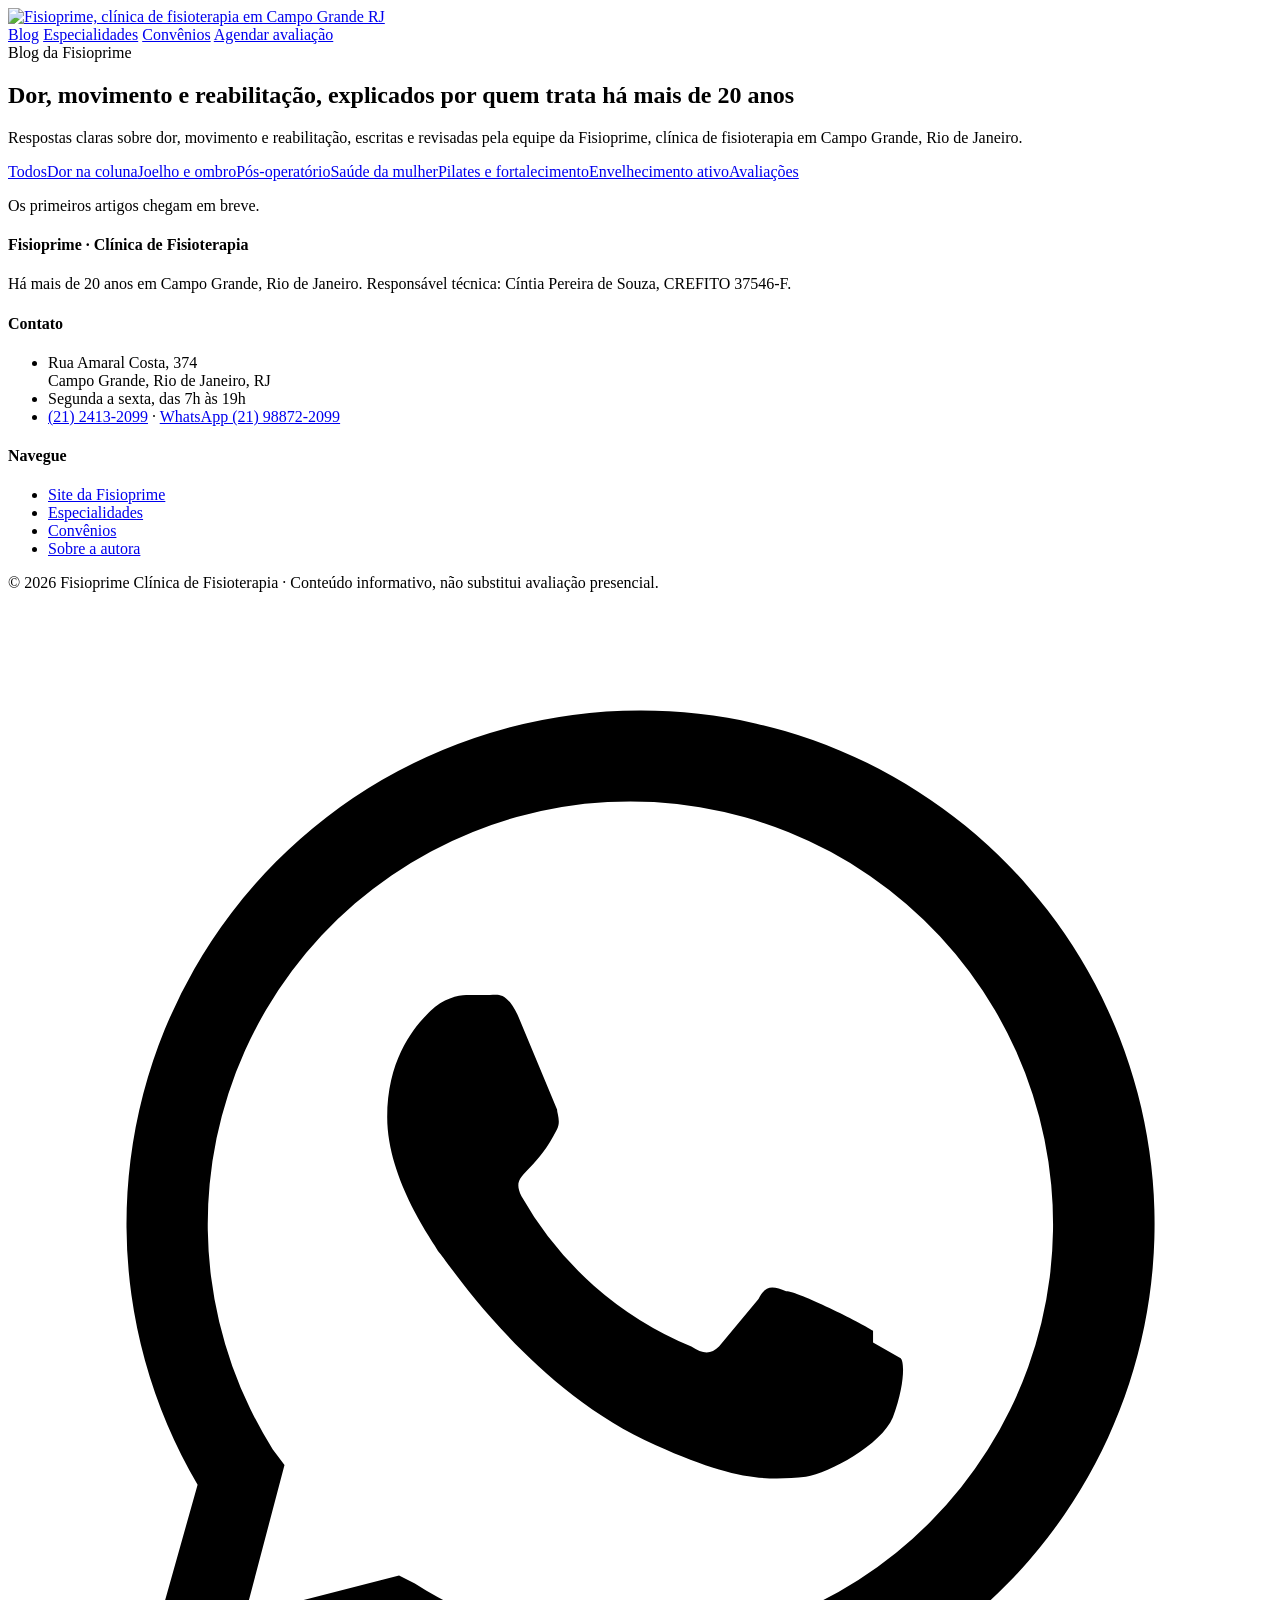
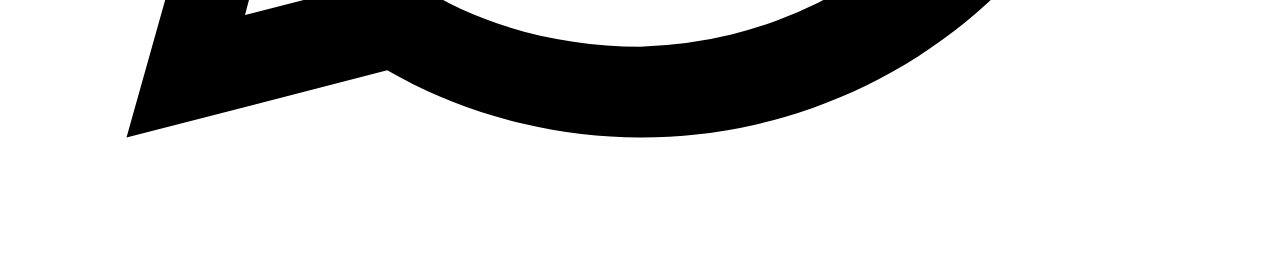
==== index.html @ 732b1710 "Estrutura inicial do Blog da Fisioprime Co-Authored-By: Claude Opus 5.5 <noreply@anthropic.com>" ====
<!doctype html>
<html lang="pt-BR">
<head>
<meta charset="utf-8">
<meta name="viewport" content="width=device-width, initial-scale=1">
<title>Blog da Fisioprime | Fisioterapia em Campo Grande RJ</title>
<meta name="description" content="Respostas claras sobre dor, movimento e reabilitação, escritas e revisadas pela equipe da Fisioprime, clínica de fisioterapia em Campo Grande, Rio de Janeiro.">
<meta name="robots" content="index, follow, max-image-preview:large">
<link rel="canonical" href="https://fisioprime.com.br/blog/">
<meta property="og:locale" content="pt_BR">
<meta property="og:type" content="website">
<meta property="og:title" content="Blog da Fisioprime | Fisioterapia em Campo Grande RJ">
<meta property="og:description" content="Respostas claras sobre dor, movimento e reabilitação, escritas e revisadas pela equipe da Fisioprime, clínica de fisioterapia em Campo Grande, Rio de Janeiro.">
<meta property="og:url" content="https://fisioprime.com.br/blog/">
<meta property="og:site_name" content="Blog da Fisioprime">
<meta property="og:image" content="https://fisioprime.com.br/blog/assets/logo.png">
<meta name="twitter:card" content="summary_large_image">
<link rel="alternate" type="application/rss+xml" title="Blog da Fisioprime" href="https://fisioprime.com.br/blog/feed.xml">
<link rel="icon" href="/blog/assets/logo.png">
<link rel="preconnect" href="https://fonts.googleapis.com">
<link rel="preconnect" href="https://fonts.gstatic.com" crossorigin>
<link href="https://fonts.googleapis.com/css2?family=Poppins:wght@300;400;500;600&display=swap" rel="stylesheet">
<link rel="stylesheet" href="/blog/assets/blog.css">
<script type="application/ld+json">{"@context": "https://schema.org", "@type": "Blog", "@id": "https://fisioprime.com.br/blog/#blog", "name": "Blog da Fisioprime", "url": "https://fisioprime.com.br/blog/", "description": "Respostas claras sobre dor, movimento e reabilitação, escritas e revisadas pela equipe da Fisioprime, clínica de fisioterapia em Campo Grande, Rio de Janeiro.", "inLanguage": "pt-BR", "publisher": {"@type": ["MedicalClinic", "LocalBusiness"], "@id": "https://fisioprime.com.br/#clinica", "name": "Fisioprime Clínica de Fisioterapia", "url": "https://fisioprime.com.br/", "logo": "https://fisioprime.com.br/blog/assets/logo.png", "telephone": "+55-21-2413-2099", "address": {"@type": "PostalAddress", "streetAddress": "Rua Amaral Costa, 374", "addressLocality": "Rio de Janeiro", "addressRegion": "RJ", "addressCountry": "BR"}, "areaServed": "Campo Grande, Rio de Janeiro", "openingHoursSpecification": [{"@type": "OpeningHoursSpecification", "dayOfWeek": ["Monday", "Tuesday", "Wednesday", "Thursday", "Friday"], "opens": "07:00", "closes": "19:00"}], "sameAs": ["https://www.instagram.com/fisioprime_/", "https://www.facebook.com/fisioprime", "https://www.youtube.com/channel/UCF1j8M9eXdUn5SK9IBaFk3w"]}, "blogPost": []}</script>
</head>
<body>
<header class="hdr"><div class="wrap">
  <a href="https://fisioprime.com.br/" class="logo"><img src="/blog/assets/logo.png" alt="Fisioprime, clínica de fisioterapia em Campo Grande RJ" width="107" height="44"></a>
  <nav>
    <a href="/blog/" class="so-desk">Blog</a>
    <a href="https://fisioprime.com.br/especialidades/" class="so-desk">Especialidades</a>
    <a href="https://fisioprime.com.br/convenios/" class="so-desk">Convênios</a>
    <a href="https://wa.me/5521988722099?text=Ol%C3%A1%21%20Vim%20pelo%20blog%20da%20Fisioprime%20e%20gostaria%20de%20agendar%20minha%20avalia%C3%A7%C3%A3o." class="btn btn-p" target="_blank" rel="noopener">Agendar avaliação</a>
  </nav>
</div></header>
<main>
<section class="hero"><div class="wrap"><span class="eyebrow">Blog da Fisioprime</span>
<h1>Dor, movimento e reabilitação, explicados por quem trata há mais de 20 anos</h1>
<p>Respostas claras sobre dor, movimento e reabilitação, escritas e revisadas pela equipe da Fisioprime, clínica de fisioterapia em Campo Grande, Rio de Janeiro.</p><nav class="cats" aria-label="Categorias"><a href="/blog/" class="act">Todos</a><a href="/blog/categoria/dor-na-coluna/" class="">Dor na coluna</a><a href="/blog/categoria/joelho-e-ombro/" class="">Joelho e ombro</a><a href="/blog/categoria/pos-operatorio/" class="">Pós-operatório</a><a href="/blog/categoria/saude-da-mulher/" class="">Saúde da mulher</a><a href="/blog/categoria/pilates-e-fortalecimento/" class="">Pilates e fortalecimento</a><a href="/blog/categoria/envelhecimento-ativo/" class="">Envelhecimento ativo</a><a href="/blog/categoria/avaliacoes/" class="">Avaliações</a></nav></div></section>
<div class="wrap"><div class="grid"><p class="vazio">Os primeiros artigos chegam em breve.</p></div></div>
</main>
<footer class="ftr"><div class="wrap">
  <div class="cols">
    <div><h4>Fisioprime · Clínica de Fisioterapia</h4><p>Há mais de 20 anos em Campo Grande, Rio de Janeiro. Responsável técnica: Cíntia Pereira de Souza, CREFITO 37546-F.</p></div>
    <div><h4>Contato</h4><ul>
      <li>Rua Amaral Costa, 374<br>Campo Grande, Rio de Janeiro, RJ</li>
      <li>Segunda a sexta, das 7h às 19h</li>
      <li><a href="tel:+552124132099">(21) 2413-2099</a> · <a href="https://wa.me/5521988722099?text=Ol%C3%A1%21%20Vim%20pelo%20blog%20da%20Fisioprime%20e%20gostaria%20de%20agendar%20minha%20avalia%C3%A7%C3%A3o." target="_blank" rel="noopener">WhatsApp (21) 98872-2099</a></li>
    </ul></div>
    <div><h4>Navegue</h4><ul>
      <li><a href="https://fisioprime.com.br/">Site da Fisioprime</a></li>
      <li><a href="https://fisioprime.com.br/especialidades/">Especialidades</a></li>
      <li><a href="https://fisioprime.com.br/convenios/">Convênios</a></li>
      <li><a href="/blog/autores/cintia-pereira-de-souza/">Sobre a autora</a></li>
    </ul></div>
  </div>
  <div class="btm">© 2026 Fisioprime Clínica de Fisioterapia · Conteúdo informativo, não substitui avaliação presencial.</div>
</div></footer>
<a class="zap" href="https://wa.me/5521988722099?text=Ol%C3%A1%21%20Vim%20pelo%20blog%20da%20Fisioprime%20e%20gostaria%20de%20agendar%20minha%20avalia%C3%A7%C3%A3o." target="_blank" rel="noopener" aria-label="Falar com a Fisioprime no WhatsApp"><svg viewBox="0 0 32 32" aria-hidden="true"><path d="M16 3a13 13 0 0 0-11.2 19.6L3 29l6.6-1.7A13 13 0 1 0 16 3zm0 23.7c-2 0-4-.5-5.7-1.6l-.4-.2-3.9 1 1-3.8-.3-.4A10.7 10.7 0 1 1 16 26.7zm5.9-8c-.3-.2-1.9-1-2.2-1-.3-.1-.5-.2-.7.2l-1 1.2c-.2.2-.4.2-.7 0a8.8 8.8 0 0 1-4.3-3.8c-.3-.6.3-.5.9-1.7.1-.2 0-.4 0-.5l-1-2.4c-.3-.6-.5-.5-.7-.5h-.6c-.2 0-.6.1-.9.4-.3.3-1.1 1.1-1.1 2.7s1.2 3.2 1.3 3.4c.2.2 2.3 3.5 5.5 4.9 2 .9 2.8.9 3.8.8.6-.1 1.9-.8 2.2-1.5.3-.8.3-1.4.2-1.5l-.7-.4z"/></svg></a>
</body>
</html>
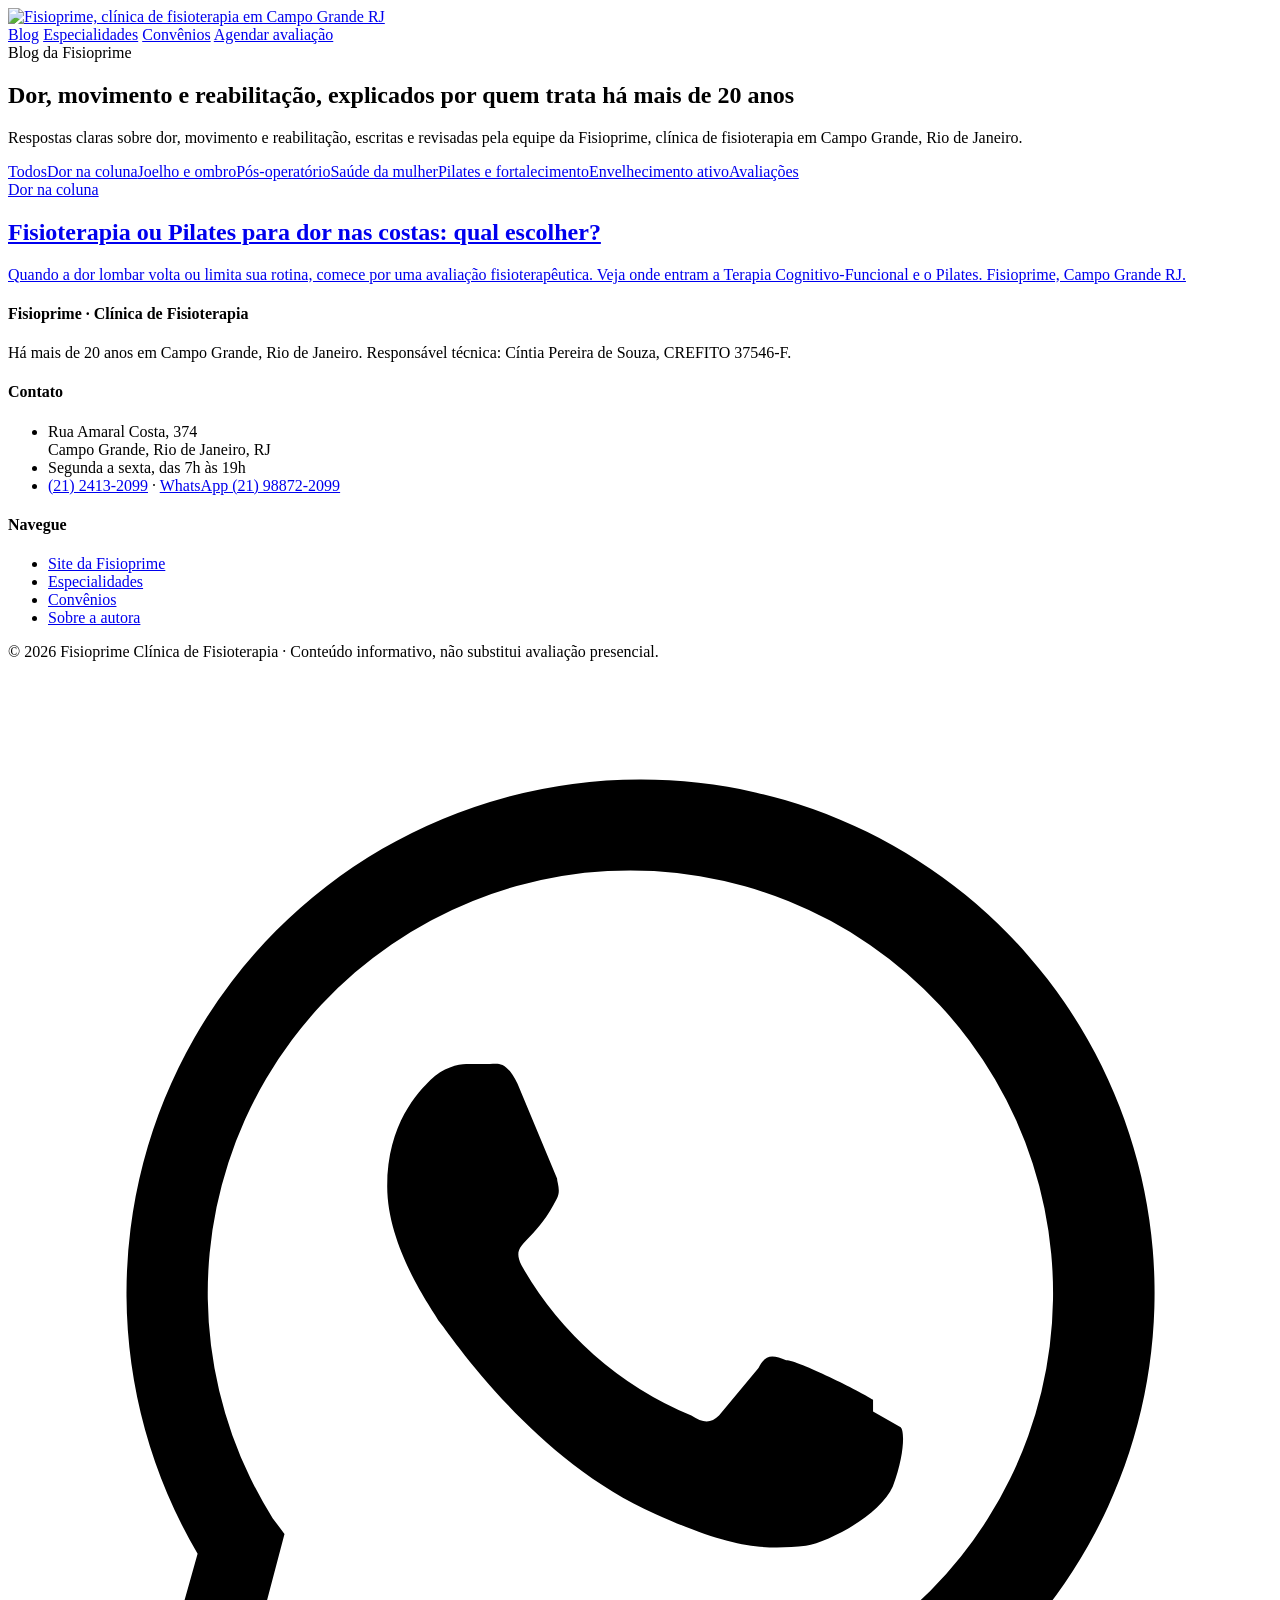
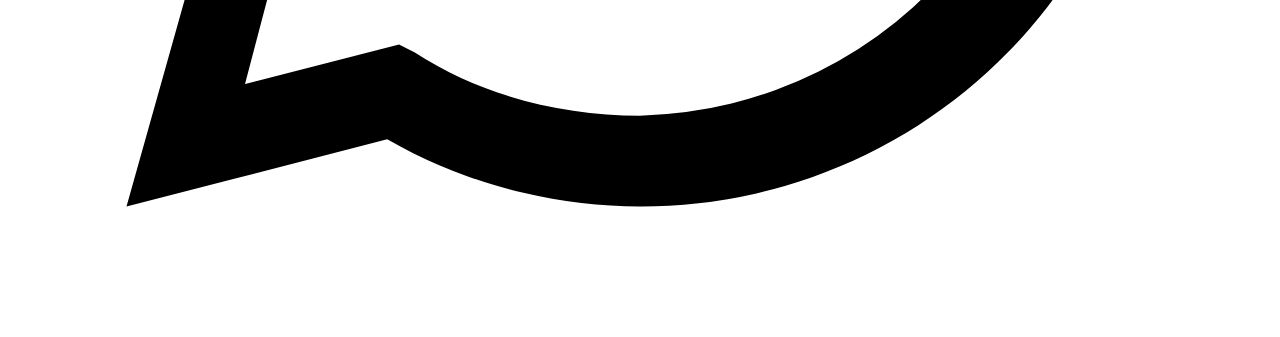
==== commit 376e377a: "Primeiro artigo: Fisioterapia ou Pilates para dor nas costas (texto da Cíntia), foto da autora Co-Au" ====
--- a/index.html
+++ b/index.html
@@ -21,7 +21,7 @@
 <link rel="preconnect" href="https://fonts.gstatic.com" crossorigin>
 <link href="https://fonts.googleapis.com/css2?family=Poppins:wght@300;400;500;600&display=swap" rel="stylesheet">
 <link rel="stylesheet" href="/blog/assets/blog.css">
-<script type="application/ld+json">{"@context": "https://schema.org", "@type": "Blog", "@id": "https://fisioprime.com.br/blog/#blog", "name": "Blog da Fisioprime", "url": "https://fisioprime.com.br/blog/", "description": "Respostas claras sobre dor, movimento e reabilitação, escritas e revisadas pela equipe da Fisioprime, clínica de fisioterapia em Campo Grande, Rio de Janeiro.", "inLanguage": "pt-BR", "publisher": {"@type": ["MedicalClinic", "LocalBusiness"], "@id": "https://fisioprime.com.br/#clinica", "name": "Fisioprime Clínica de Fisioterapia", "url": "https://fisioprime.com.br/", "logo": "https://fisioprime.com.br/blog/assets/logo.png", "telephone": "+55-21-2413-2099", "address": {"@type": "PostalAddress", "streetAddress": "Rua Amaral Costa, 374", "addressLocality": "Rio de Janeiro", "addressRegion": "RJ", "addressCountry": "BR"}, "areaServed": "Campo Grande, Rio de Janeiro", "openingHoursSpecification": [{"@type": "OpeningHoursSpecification", "dayOfWeek": ["Monday", "Tuesday", "Wednesday", "Thursday", "Friday"], "opens": "07:00", "closes": "19:00"}], "sameAs": ["https://www.instagram.com/fisioprime_/", "https://www.facebook.com/fisioprime", "https://www.youtube.com/channel/UCF1j8M9eXdUn5SK9IBaFk3w"]}, "blogPost": []}</script>
+<script type="application/ld+json">{"@context": "https://schema.org", "@type": "Blog", "@id": "https://fisioprime.com.br/blog/#blog", "name": "Blog da Fisioprime", "url": "https://fisioprime.com.br/blog/", "description": "Respostas claras sobre dor, movimento e reabilitação, escritas e revisadas pela equipe da Fisioprime, clínica de fisioterapia em Campo Grande, Rio de Janeiro.", "inLanguage": "pt-BR", "publisher": {"@type": ["MedicalClinic", "LocalBusiness"], "@id": "https://fisioprime.com.br/#clinica", "name": "Fisioprime Clínica de Fisioterapia", "url": "https://fisioprime.com.br/", "logo": "https://fisioprime.com.br/blog/assets/logo.png", "telephone": "+55-21-2413-2099", "address": {"@type": "PostalAddress", "streetAddress": "Rua Amaral Costa, 374", "addressLocality": "Rio de Janeiro", "addressRegion": "RJ", "addressCountry": "BR"}, "areaServed": "Campo Grande, Rio de Janeiro", "openingHoursSpecification": [{"@type": "OpeningHoursSpecification", "dayOfWeek": ["Monday", "Tuesday", "Wednesday", "Thursday", "Friday"], "opens": "07:00", "closes": "19:00"}], "sameAs": ["https://www.instagram.com/fisioprime_/", "https://www.facebook.com/fisioprime", "https://www.youtube.com/channel/UCF1j8M9eXdUn5SK9IBaFk3w"]}, "blogPost": [{"@type": "BlogPosting", "headline": "Fisioterapia ou Pilates para dor nas costas: qual escolher?", "url": "https://fisioprime.com.br/blog/fisioterapia-ou-pilates-para-dor-nas-costas/", "datePublished": "2026-11-18"}]}</script>
 </head>
 <body>
 <header class="hdr"><div class="wrap">
@@ -37,7 +37,7 @@
 <section class="hero"><div class="wrap"><span class="eyebrow">Blog da Fisioprime</span>
 <h1>Dor, movimento e reabilitação, explicados por quem trata há mais de 20 anos</h1>
 <p>Respostas claras sobre dor, movimento e reabilitação, escritas e revisadas pela equipe da Fisioprime, clínica de fisioterapia em Campo Grande, Rio de Janeiro.</p><nav class="cats" aria-label="Categorias"><a href="/blog/" class="act">Todos</a><a href="/blog/categoria/dor-na-coluna/" class="">Dor na coluna</a><a href="/blog/categoria/joelho-e-ombro/" class="">Joelho e ombro</a><a href="/blog/categoria/pos-operatorio/" class="">Pós-operatório</a><a href="/blog/categoria/saude-da-mulher/" class="">Saúde da mulher</a><a href="/blog/categoria/pilates-e-fortalecimento/" class="">Pilates e fortalecimento</a><a href="/blog/categoria/envelhecimento-ativo/" class="">Envelhecimento ativo</a><a href="/blog/categoria/avaliacoes/" class="">Avaliações</a></nav></div></section>
-<div class="wrap"><div class="grid"><p class="vazio">Os primeiros artigos chegam em breve.</p></div></div>
+<div class="wrap"><div class="grid"><a class="card" href="/blog/fisioterapia-ou-pilates-para-dor-nas-costas/"><div><span class="eyebrow">Dor na coluna</span><h2>Fisioterapia ou Pilates para dor nas costas: qual escolher?</h2><p>Quando a dor lombar volta ou limita sua rotina, comece por uma avaliação fisioterapêutica. Veja onde entram a Terapia Cognitivo-Funcional e o Pilates. Fisioprime, Campo Grande RJ.</p></div></a></div></div>
 </main>
 <footer class="ftr"><div class="wrap">
   <div class="cols">
